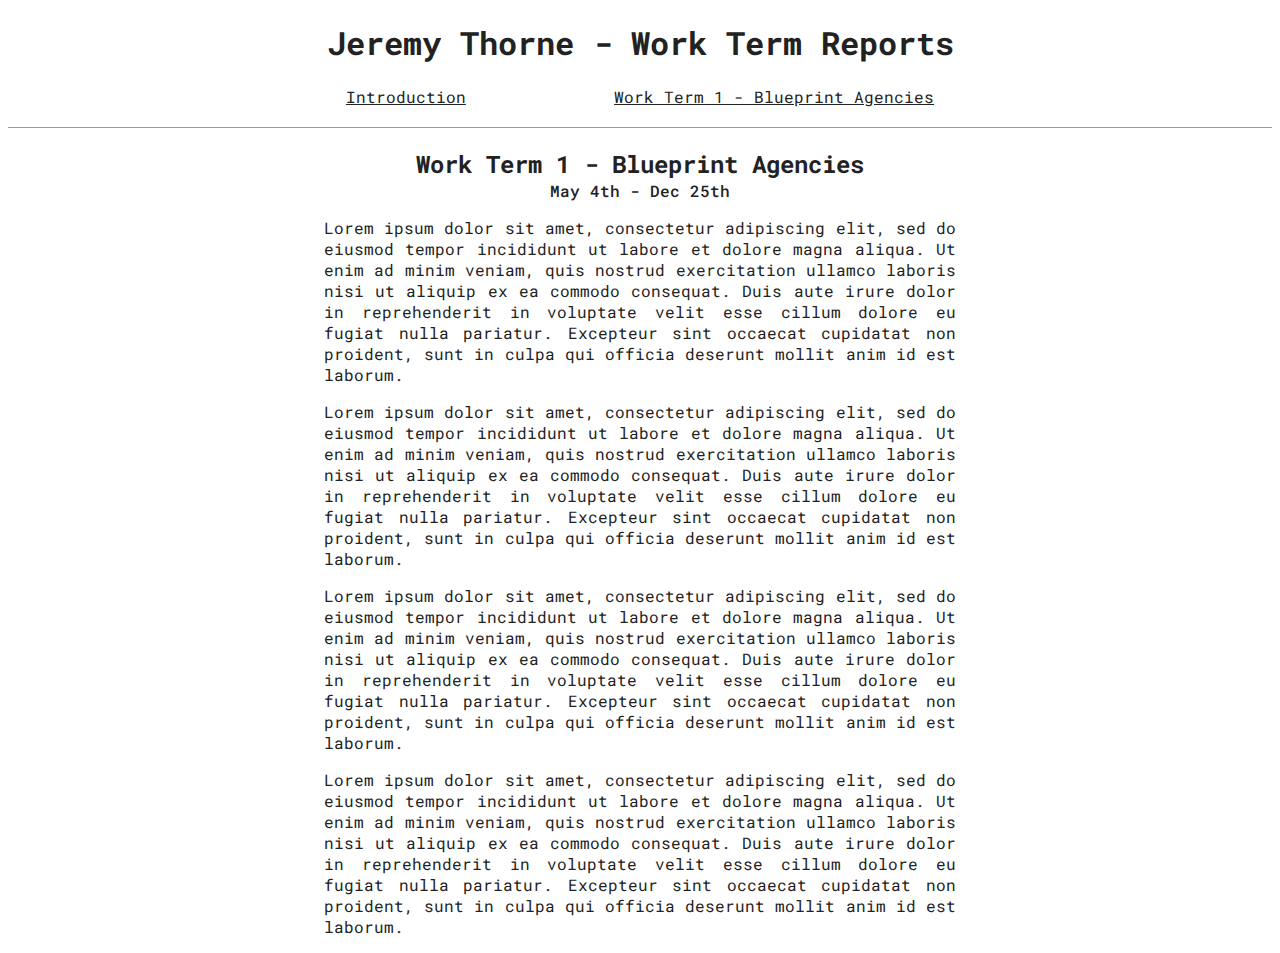
==== coop1.html @ 83bc704d "added base files and setup their basic content/style layout" ====
<!DOCTYPE html>
<html lang="en">
<head>
    <meta charset="UTF-8">
    <meta name="viewport" content="width=device-width, initial-scale=1.0">
    <link href="https://fonts.googleapis.com/css2?family=Roboto+Mono&display=swap" rel="stylesheet">
    <link rel="stylesheet" href="style.css">
    <title>Jeremy Thorne - Co-op 1</title>
</head>
<body>
    <header>
        <h1>Jeremy Thorne - Work Term Reports</h1>
        <nav>
            <a href="index.html">Introduction</a>
            <a href="coop1.html">Work Term 1 - Blueprint Agencies</a>
        </nav>
    </header>
    <div class="content">
        <h2>Work Term 1 - Blueprint Agencies</h2>
        <h3>May 4th - Dec 25th</h3>
        <p>
            Lorem ipsum dolor sit amet, consectetur adipiscing elit, sed do eiusmod tempor incididunt ut labore et dolore magna aliqua. Ut enim ad minim veniam, quis nostrud exercitation ullamco laboris nisi ut aliquip ex ea commodo consequat. Duis aute irure dolor in reprehenderit in voluptate velit esse cillum dolore eu fugiat nulla pariatur. Excepteur sint occaecat cupidatat non proident, sunt in culpa qui officia deserunt mollit anim id est laborum.
        </p>
        <p>
            Lorem ipsum dolor sit amet, consectetur adipiscing elit, sed do eiusmod tempor incididunt ut labore et dolore magna aliqua. Ut enim ad minim veniam, quis nostrud exercitation ullamco laboris nisi ut aliquip ex ea commodo consequat. Duis aute irure dolor in reprehenderit in voluptate velit esse cillum dolore eu fugiat nulla pariatur. Excepteur sint occaecat cupidatat non proident, sunt in culpa qui officia deserunt mollit anim id est laborum.
        </p>
        <p>
            Lorem ipsum dolor sit amet, consectetur adipiscing elit, sed do eiusmod tempor incididunt ut labore et dolore magna aliqua. Ut enim ad minim veniam, quis nostrud exercitation ullamco laboris nisi ut aliquip ex ea commodo consequat. Duis aute irure dolor in reprehenderit in voluptate velit esse cillum dolore eu fugiat nulla pariatur. Excepteur sint occaecat cupidatat non proident, sunt in culpa qui officia deserunt mollit anim id est laborum.
        </p>
        <p>
            Lorem ipsum dolor sit amet, consectetur adipiscing elit, sed do eiusmod tempor incididunt ut labore et dolore magna aliqua. Ut enim ad minim veniam, quis nostrud exercitation ullamco laboris nisi ut aliquip ex ea commodo consequat. Duis aute irure dolor in reprehenderit in voluptate velit esse cillum dolore eu fugiat nulla pariatur. Excepteur sint occaecat cupidatat non proident, sunt in culpa qui officia deserunt mollit anim id est laborum.
        </p>
    </div>
</body>
</html>
---- style.css ----
body {
    font-family: 'Roboto Mono', monospace;
    color: #222;
}

header {
    text-align: center;
    border-bottom: 1px solid rgba(0,0,0,0.4);
}

nav {
    display: flex;
    justify-content: space-evenly;
    margin: 0 15%;
    flex-wrap: wrap;
}

nav a {
    color: #222;
    margin-bottom: 20px;
}

.content {
    margin: 0 25%;
    text-align: justify;
}

.content h2 {
    text-align: center;
    margin-bottom: 0;
}

.content h3 {
    margin-top: 0;
    text-align: center;
    font-weight: 500;
    font-size: 1rem;
}

@media (max-width: 1200px) {
    .content {
        margin: 0 15%;
    }
}
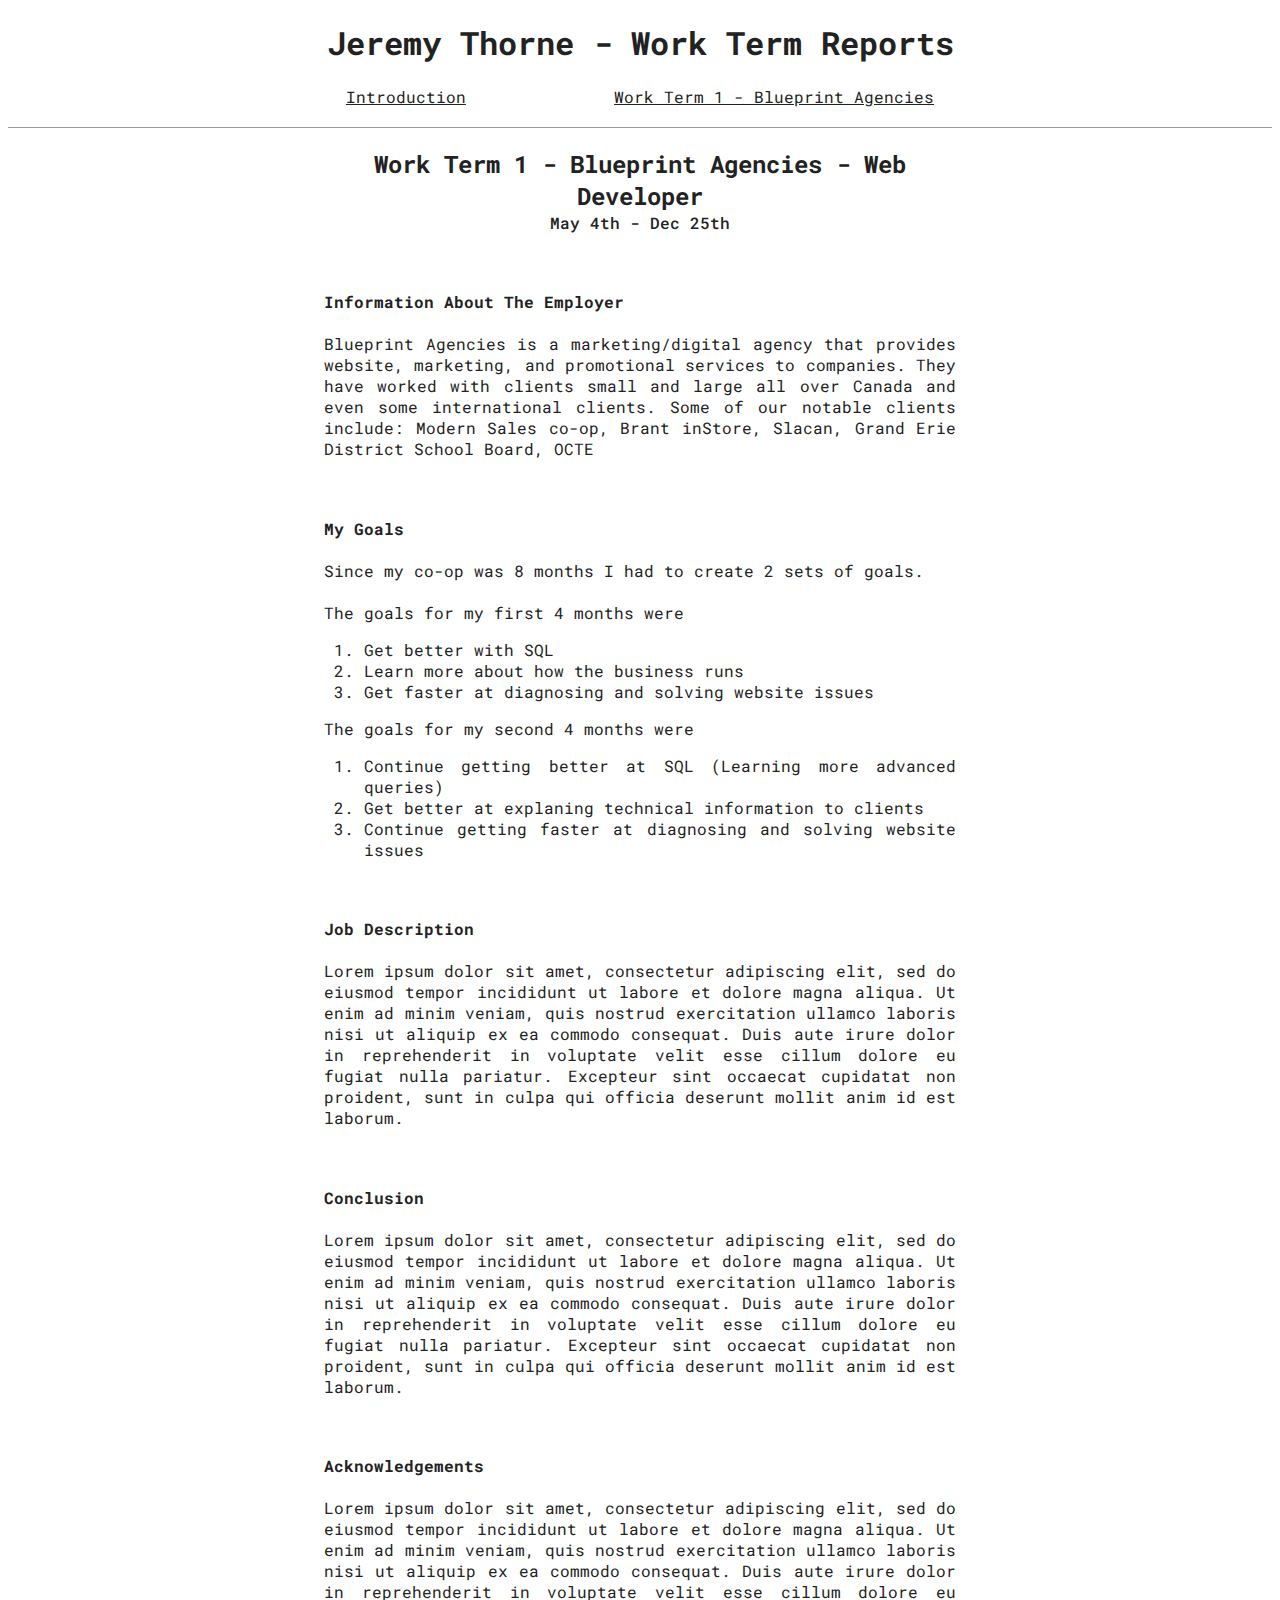
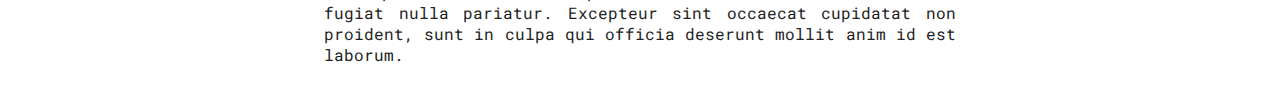
==== commit c31f8989: "began adding wt1 info" ====
--- a/coop1.html
+++ b/coop1.html
@@ -16,20 +16,55 @@
         </nav>
     </header>
     <div class="content">
-        <h2>Work Term 1 - Blueprint Agencies</h2>
-        <h3>May 4th - Dec 25th</h3>
+        <h2>Work Term 1 - Blueprint Agencies - Web Developer</h2>
+        <h3>May 4th - Dec 25th</h3><br>
+
+        <h4>Information About The Employer</h4>
+        <p>
+            Blueprint Agencies is a marketing/digital agency that provides website, marketing, and promotional services to companies.
+            They have worked with clients small and large all over Canada and even some international clients.
+            Some of our notable clients include: Modern Sales co-op, Brant inStore, Slacan, Grand Erie District School Board, OCTE
+        </p><br>
+        <h4>My Goals</h4>
+        <p>
+            Since my co-op was 8 months I had to create 2 sets of goals.<br><br>
+            The goals for my first 4 months were
+            <ol>
+                <li>
+                    Get better with SQL
+                </li>
+                <li>
+                    Learn more about how the business runs
+                </li>
+                <li>
+                    Get faster at diagnosing and solving website issues
+                </li>
+            </ol>
+            The goals for my second 4 months were
+            <ol>
+                <li>
+                    Continue getting better at SQL (Learning more advanced queries)
+                </li>
+                <li>
+                    Get better at explaning technical information to clients
+                </li>
+                <li>
+                    Continue getting faster at diagnosing and solving website issues
+                </li>
+            </ol>
+        </p><br>
+        <h4>Job Description</h4>
         <p>
             Lorem ipsum dolor sit amet, consectetur adipiscing elit, sed do eiusmod tempor incididunt ut labore et dolore magna aliqua. Ut enim ad minim veniam, quis nostrud exercitation ullamco laboris nisi ut aliquip ex ea commodo consequat. Duis aute irure dolor in reprehenderit in voluptate velit esse cillum dolore eu fugiat nulla pariatur. Excepteur sint occaecat cupidatat non proident, sunt in culpa qui officia deserunt mollit anim id est laborum.
-        </p>
+        </p><br>
+        <h4>Conclusion</h4>
         <p>
             Lorem ipsum dolor sit amet, consectetur adipiscing elit, sed do eiusmod tempor incididunt ut labore et dolore magna aliqua. Ut enim ad minim veniam, quis nostrud exercitation ullamco laboris nisi ut aliquip ex ea commodo consequat. Duis aute irure dolor in reprehenderit in voluptate velit esse cillum dolore eu fugiat nulla pariatur. Excepteur sint occaecat cupidatat non proident, sunt in culpa qui officia deserunt mollit anim id est laborum.
-        </p>
+        </p><br>
+        <h4>Acknowledgements</h4>
         <p>
             Lorem ipsum dolor sit amet, consectetur adipiscing elit, sed do eiusmod tempor incididunt ut labore et dolore magna aliqua. Ut enim ad minim veniam, quis nostrud exercitation ullamco laboris nisi ut aliquip ex ea commodo consequat. Duis aute irure dolor in reprehenderit in voluptate velit esse cillum dolore eu fugiat nulla pariatur. Excepteur sint occaecat cupidatat non proident, sunt in culpa qui officia deserunt mollit anim id est laborum.
-        </p>
-        <p>
-            Lorem ipsum dolor sit amet, consectetur adipiscing elit, sed do eiusmod tempor incididunt ut labore et dolore magna aliqua. Ut enim ad minim veniam, quis nostrud exercitation ullamco laboris nisi ut aliquip ex ea commodo consequat. Duis aute irure dolor in reprehenderit in voluptate velit esse cillum dolore eu fugiat nulla pariatur. Excepteur sint occaecat cupidatat non proident, sunt in culpa qui officia deserunt mollit anim id est laborum.
-        </p>
+        </p><br>
     </div>
 </body>
 </html>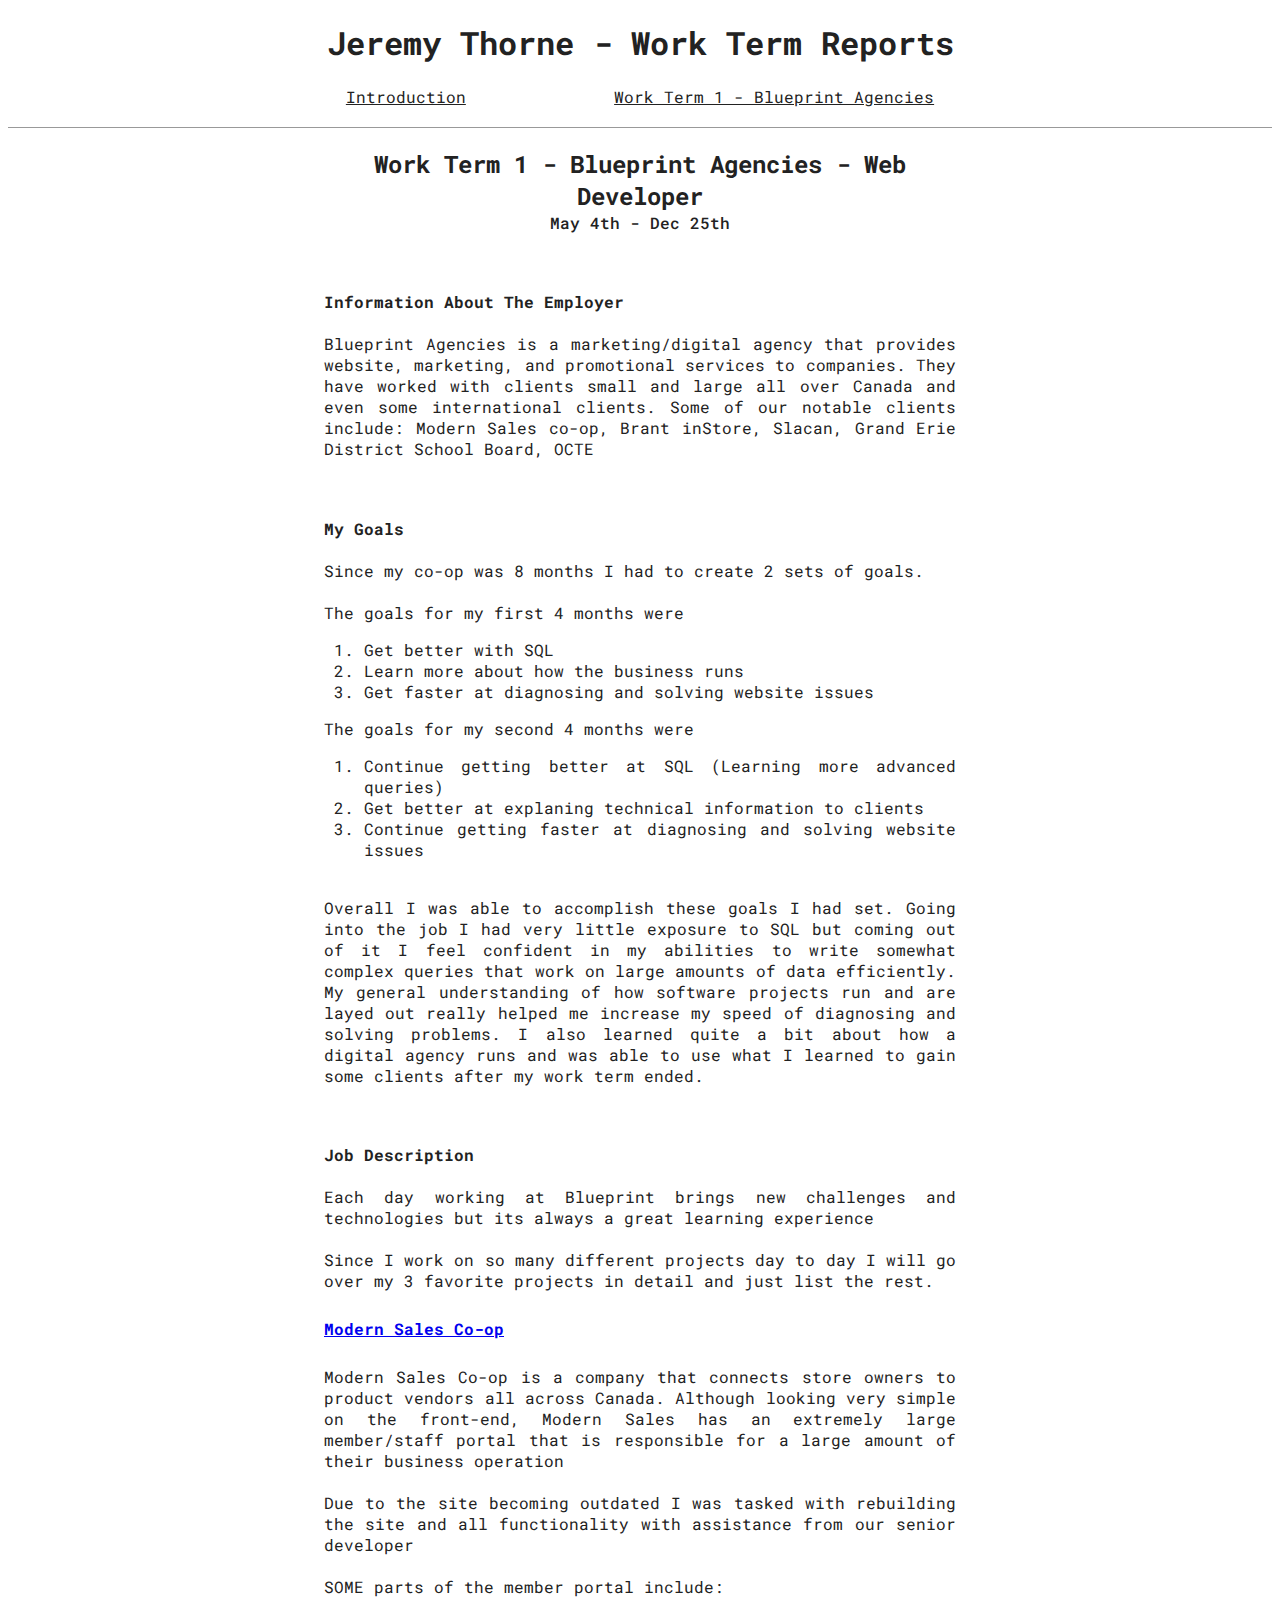
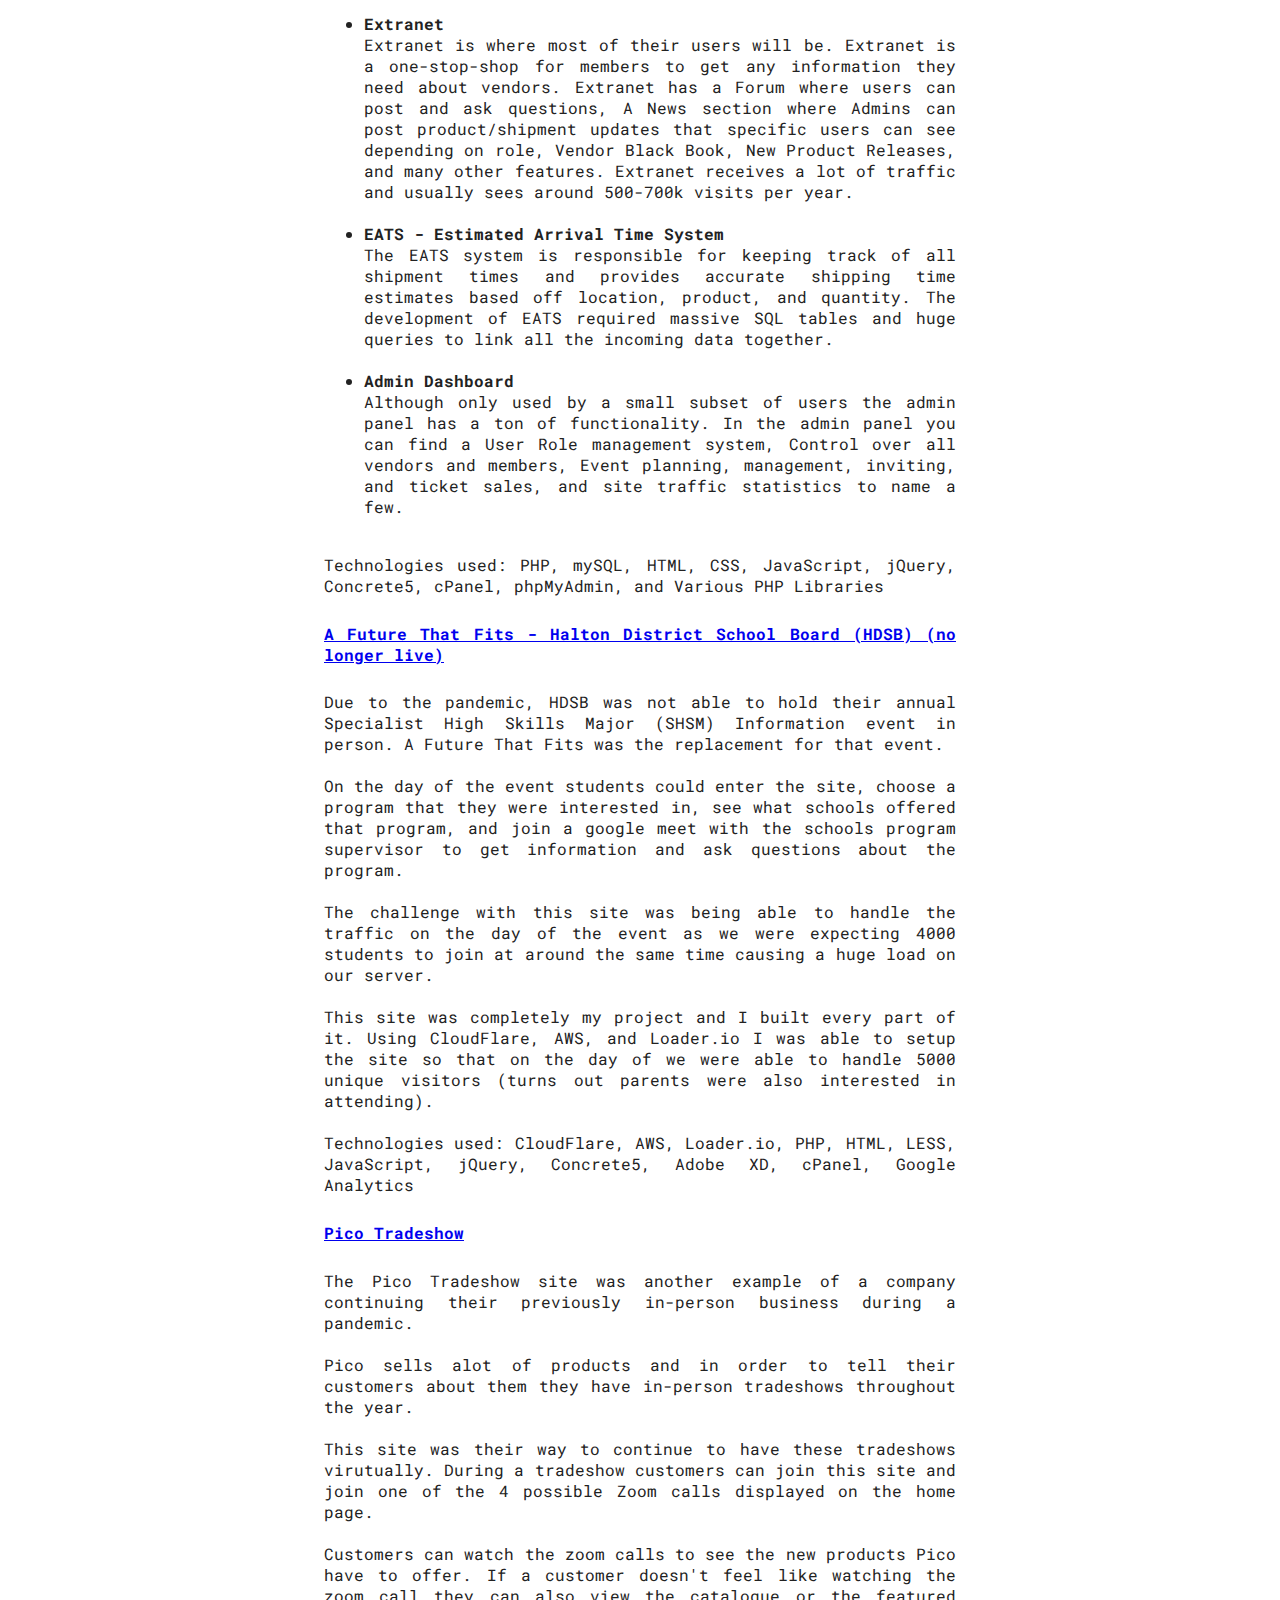
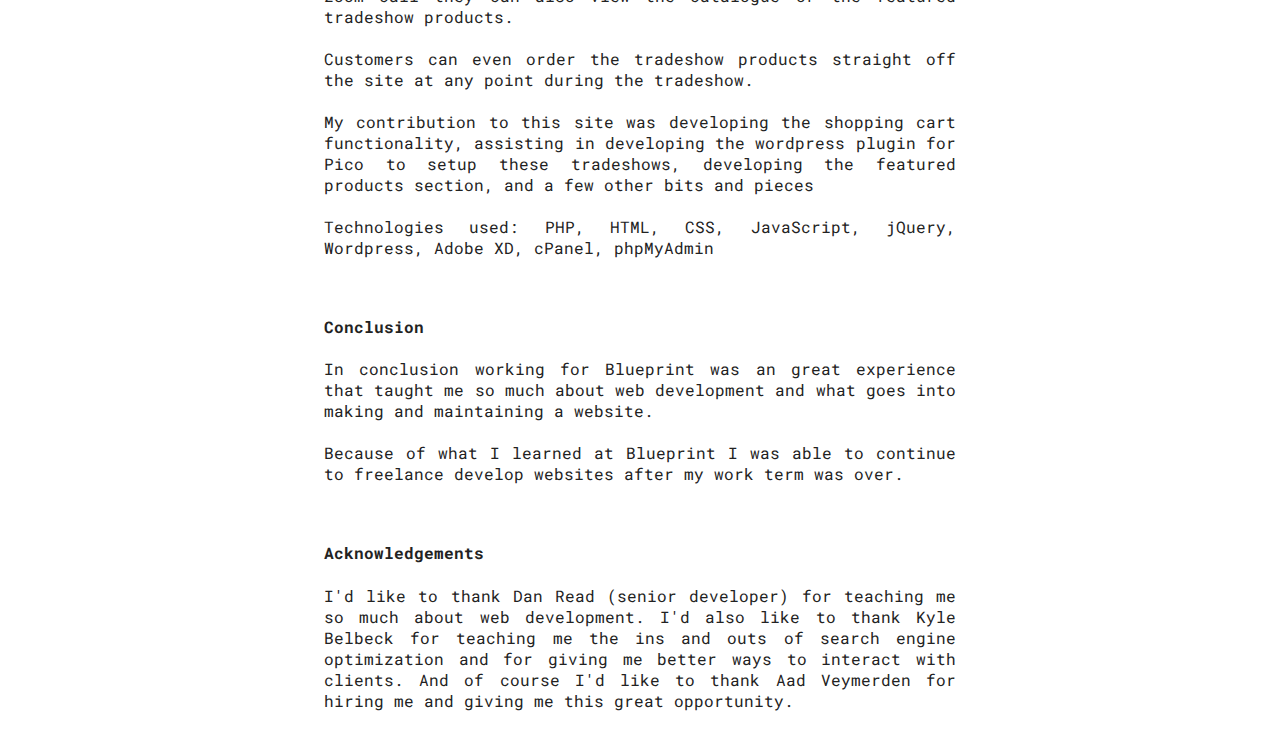
==== commit 07b03f70: "added rest of WTR info" ====
--- a/coop1.html
+++ b/coop1.html
@@ -52,18 +52,93 @@
                     Continue getting faster at diagnosing and solving website issues
                 </li>
             </ol>
+
+            <br>
+            Overall I was able to accomplish these goals I had set.
+            Going into the job I had very little exposure to SQL but coming out of it I feel confident in my abilities to write somewhat complex queries that work on large amounts of data efficiently. 
+            My general understanding of how software projects run and are layed out really helped me increase my speed of diagnosing and solving problems. I also learned quite a bit about how a digital agency runs and was able to use what I learned to gain some clients after my work term ended.
         </p><br>
         <h4>Job Description</h4>
         <p>
-            Lorem ipsum dolor sit amet, consectetur adipiscing elit, sed do eiusmod tempor incididunt ut labore et dolore magna aliqua. Ut enim ad minim veniam, quis nostrud exercitation ullamco laboris nisi ut aliquip ex ea commodo consequat. Duis aute irure dolor in reprehenderit in voluptate velit esse cillum dolore eu fugiat nulla pariatur. Excepteur sint occaecat cupidatat non proident, sunt in culpa qui officia deserunt mollit anim id est laborum.
-        </p><br>
+            Each day working at Blueprint brings new challenges and technologies but its always a great learning experience <br><br>
+            Since I work on so many different projects day to day I will go over my 3 favorite projects in detail and just list the rest.
+        </p>
+        <h5><a href="http://www.modernsales.ca" target="_blank">Modern Sales Co-op</a></h5>
+        <p>
+            Modern Sales Co-op is a company that connects store owners to product vendors all across Canada.
+            Although looking very simple on the front-end, Modern Sales has an extremely large member/staff portal that is responsible for a large amount of their business operation
+            <br><br>
+            Due to the site becoming outdated I was tasked with rebuilding the site and all functionality with assistance from our senior developer<br><br>
+            SOME parts of the member portal include:
+            <ul>
+                <li>
+                    <strong>Extranet</strong><br>
+                    Extranet is where most of their users will be. Extranet is a one-stop-shop for members to get any information they need about vendors.
+                    Extranet has a Forum where users can post and ask questions, 
+                    A News section where Admins can post product/shipment updates that specific users can see depending on role, 
+                    Vendor Black Book, New Product Releases, and many other features.
+                    Extranet receives a lot of traffic and usually sees around 500-700k visits per year.
+                </li>
+                <br>
+                <li>
+                    <strong>EATS - Estimated Arrival Time System</strong><br>
+                    The EATS system is responsible for keeping track of all shipment times and provides accurate shipping time estimates based off location, product, and quantity.
+                    The development of EATS required massive SQL tables and huge queries to link all the incoming data together.
+                </li>
+                <br>
+                <li>
+                    <strong>Admin Dashboard</strong><br>
+                    Although only used by a small subset of users the admin panel has a ton of functionality. 
+                    In the admin panel you can find a User Role management system, Control over all vendors and members, Event planning, management, 
+                    inviting, and ticket sales, and site traffic statistics to name a few.
+                </li>
+            </ul>
+            <br>
+            Technologies used: PHP, mySQL, HTML, CSS, JavaScript, jQuery, Concrete5, cPanel, phpMyAdmin, and Various PHP Libraries
+        </p>
+        <h5><a href="https://www.afuturethatfits.ca" target="_blank">A Future That Fits - Halton District School Board (HDSB) (no longer live)</a></h5>
+        <p>
+            Due to the pandemic, HDSB was not able to hold their annual Specialist High Skills Major (SHSM) Information event in person.
+            A Future That Fits was the replacement for that event.
+            <br><br>
+            On the day of the event students could enter the site, choose a program that they were interested in, 
+            see what schools offered that program, and join a google meet with the schools program supervisor to get information and ask questions about the program.
+            <br><br>
+            The challenge with this site was being able to handle the traffic on the day of the event as we were expecting 4000 students to join at around the same time causing a huge load on our server. 
+            <br><br>
+            This site was completely my project and I built every part of it.
+            Using CloudFlare, AWS, and Loader.io I was able to setup the site so that on the day of we were able to handle 5000 unique visitors (turns out parents were also interested in attending).
+            <br><br>
+            Technologies used: CloudFlare, AWS, Loader.io, PHP, HTML, LESS, JavaScript, jQuery, Concrete5, Adobe XD, cPanel, Google Analytics
+        </p>
+        <h5><a href="https://tradeshow.picocanada.com/" target="_blank">Pico Tradeshow</a></h5>
+        <p>
+            The Pico Tradeshow site was another example of a company continuing their previously in-person business during a pandemic.
+            <br><br>
+            Pico sells alot of products and in order to tell their customers about them they have in-person tradeshows throughout the year.
+            <br><br>
+            This site was their way to continue to have these tradeshows virutually. During a tradeshow customers can join this site and join one of the 4 possible Zoom calls displayed on the home page. 
+            <br><br>
+            Customers can watch the zoom calls to see the new products Pico have to offer. If a customer doesn't feel like watching the zoom call they can also view the catalogue or the featured tradeshow products.
+            <br><br>
+            Customers can even order the tradeshow products straight off the site at any point during the tradeshow.
+            <br><br>
+            My contribution to this site was developing the shopping cart functionality, assisting in developing the wordpress plugin for Pico to setup these tradeshows, 
+            developing the featured products section, and a few other bits and pieces
+            <br><br>
+            Technologies used: PHP, HTML, CSS, JavaScript, jQuery, Wordpress, Adobe XD, cPanel, phpMyAdmin
+        </p>
+        <br>
         <h4>Conclusion</h4>
         <p>
-            Lorem ipsum dolor sit amet, consectetur adipiscing elit, sed do eiusmod tempor incididunt ut labore et dolore magna aliqua. Ut enim ad minim veniam, quis nostrud exercitation ullamco laboris nisi ut aliquip ex ea commodo consequat. Duis aute irure dolor in reprehenderit in voluptate velit esse cillum dolore eu fugiat nulla pariatur. Excepteur sint occaecat cupidatat non proident, sunt in culpa qui officia deserunt mollit anim id est laborum.
+            In conclusion working for Blueprint was an great experience that taught me so much about web development and what goes into making and maintaining a website.<br><br>
+            Because of what I learned at Blueprint I was able to continue to freelance develop websites after my work term was over.
         </p><br>
         <h4>Acknowledgements</h4>
         <p>
-            Lorem ipsum dolor sit amet, consectetur adipiscing elit, sed do eiusmod tempor incididunt ut labore et dolore magna aliqua. Ut enim ad minim veniam, quis nostrud exercitation ullamco laboris nisi ut aliquip ex ea commodo consequat. Duis aute irure dolor in reprehenderit in voluptate velit esse cillum dolore eu fugiat nulla pariatur. Excepteur sint occaecat cupidatat non proident, sunt in culpa qui officia deserunt mollit anim id est laborum.
+            I'd like to thank Dan Read (senior developer) for teaching me so much about web development.
+            I'd also like to thank Kyle Belbeck for teaching me the ins and outs of search engine optimization and for giving me better ways to interact with clients. 
+            And of course I'd like to thank Aad Veymerden for hiring me and giving me this great opportunity.
         </p><br>
     </div>
 </body>
--- a/style.css
+++ b/style.css
@@ -37,6 +37,10 @@
     font-size: 1rem;
 }
 
+.content h5 {
+    font-size: 16px;
+}
+
 @media (max-width: 1200px) {
     .content {
         margin: 0 15%;
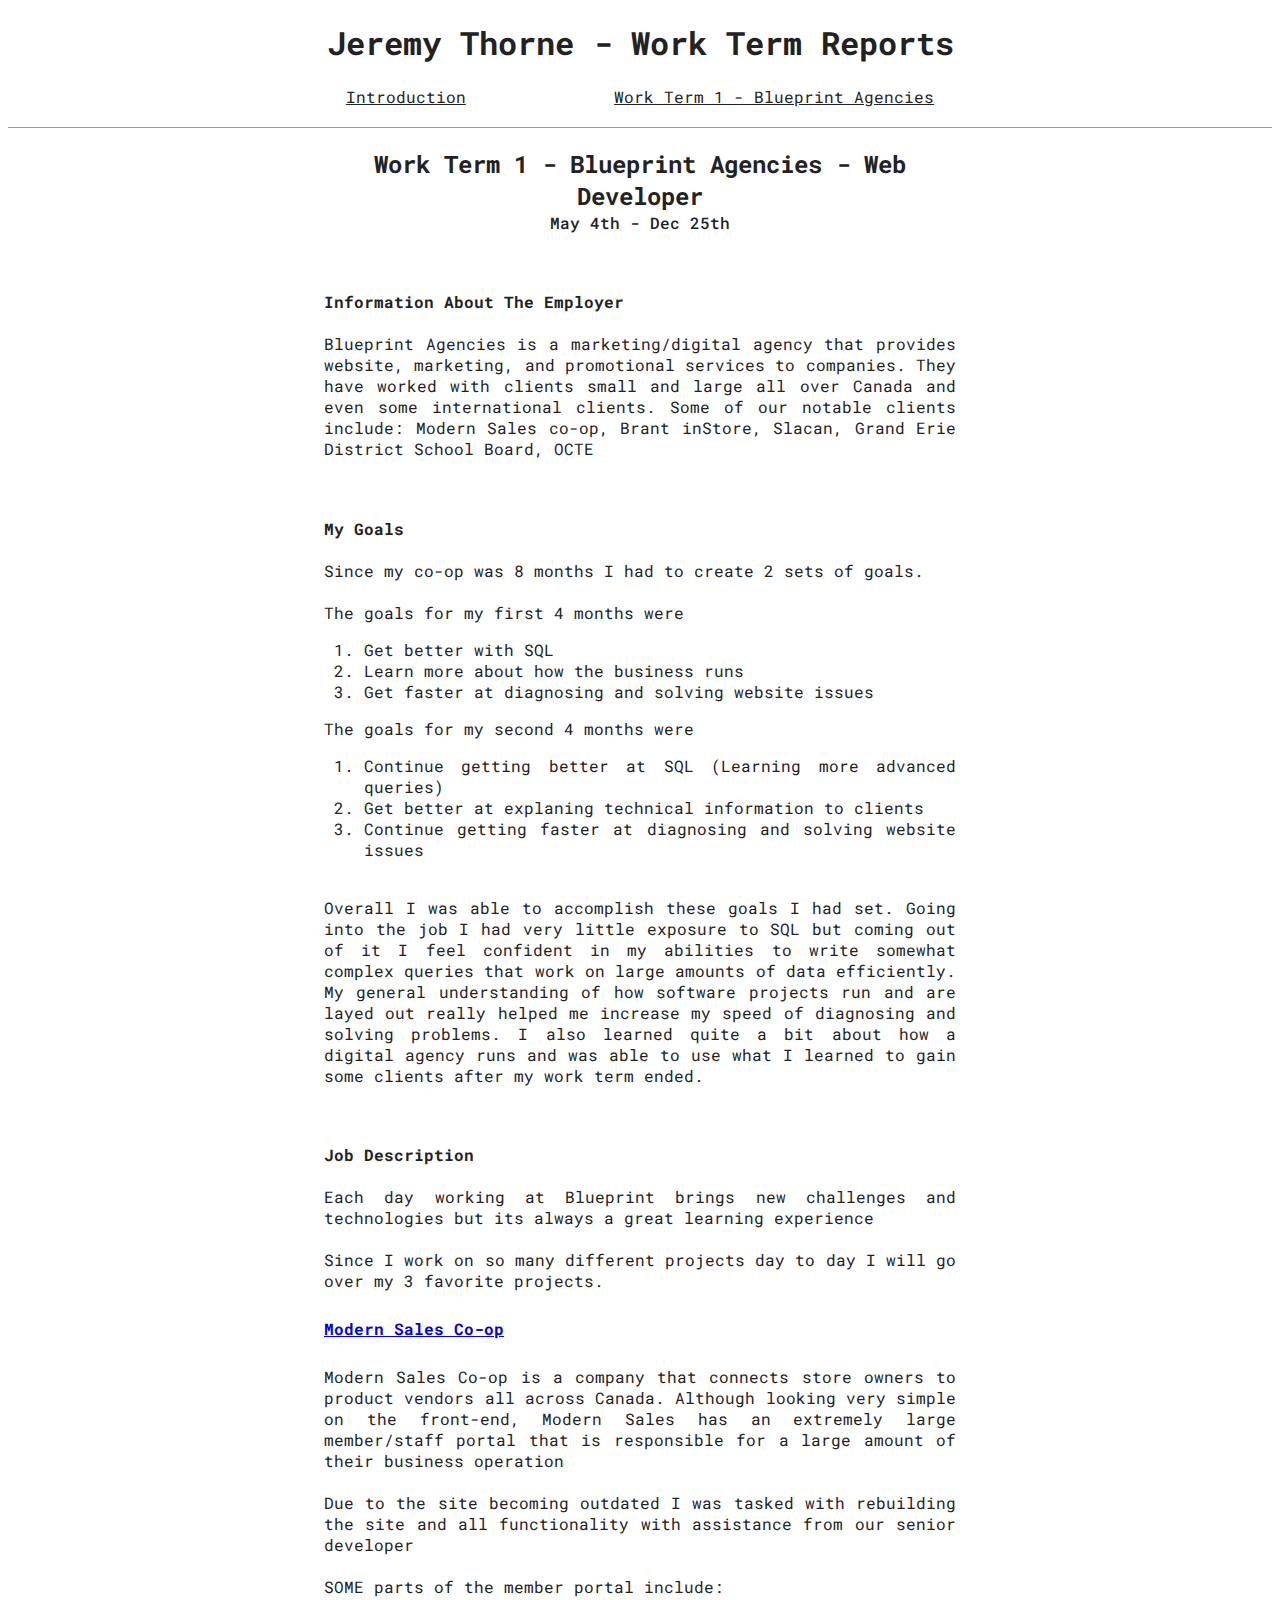
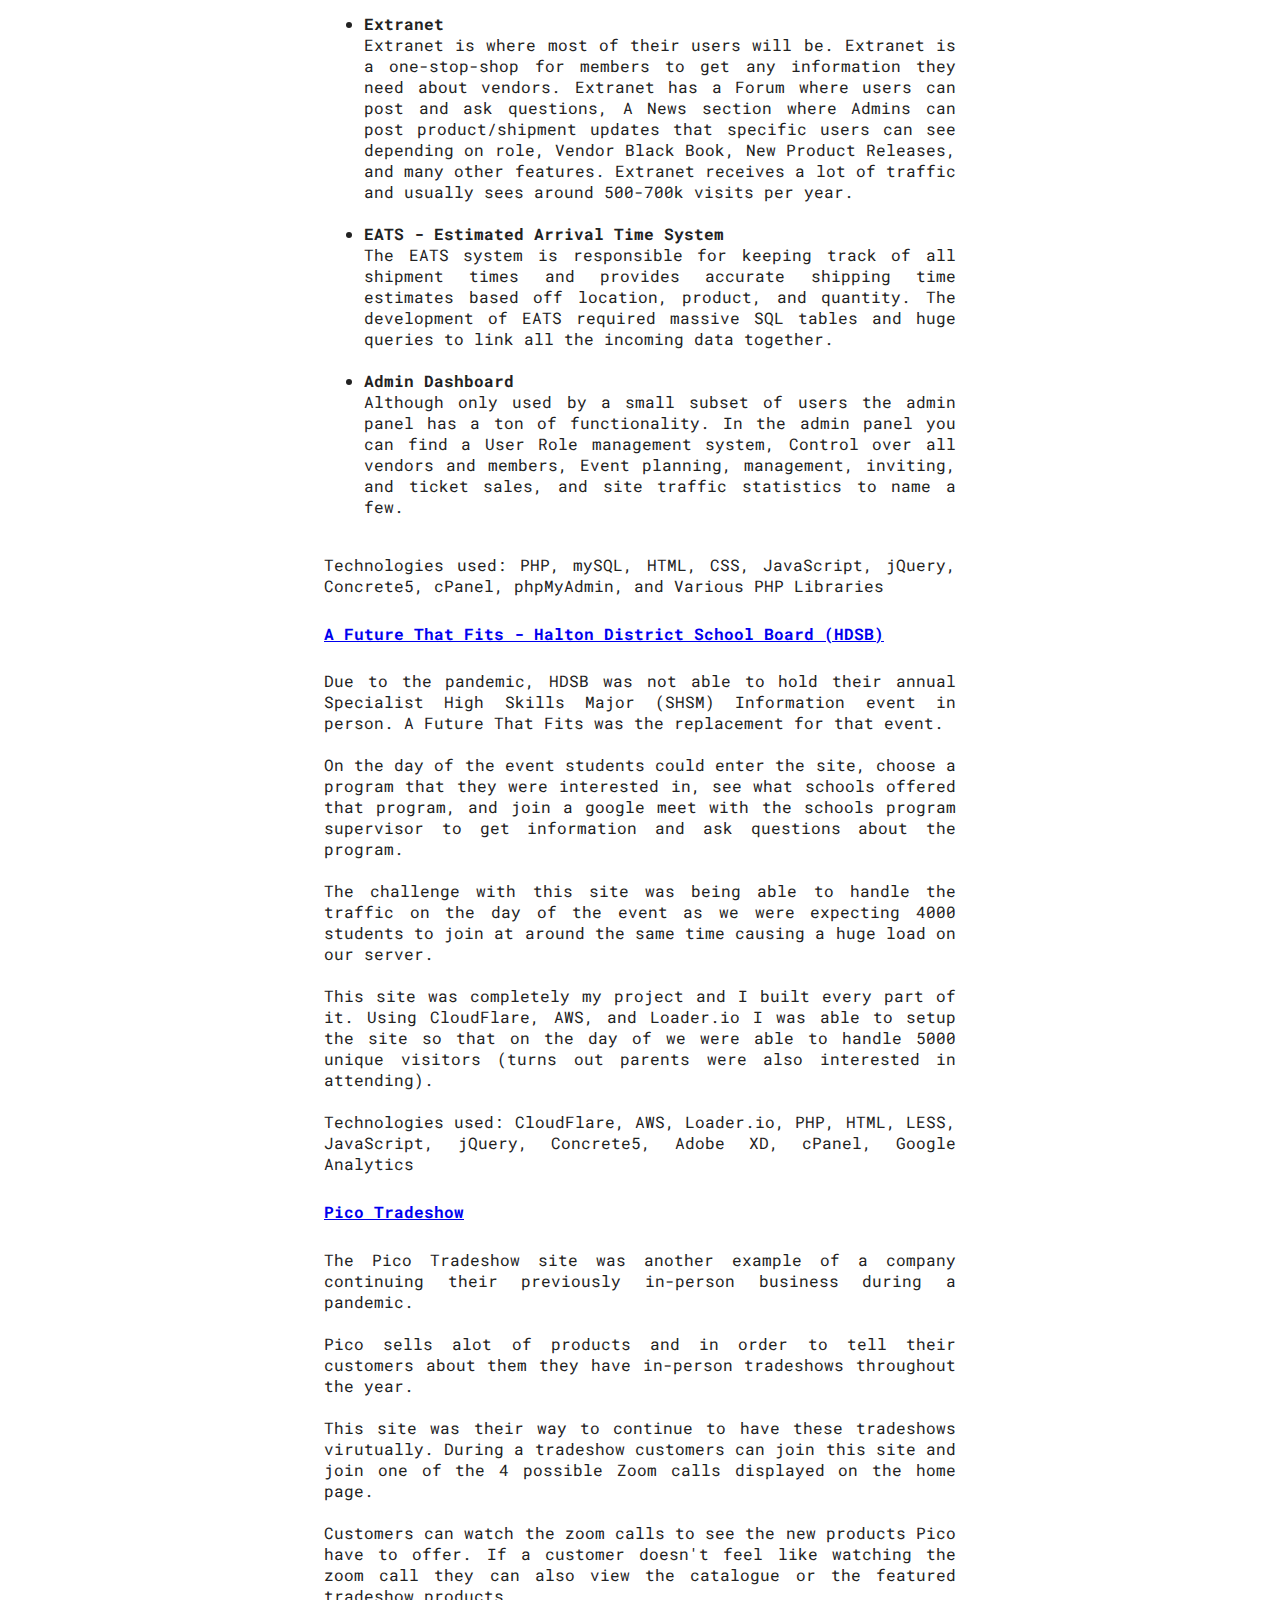
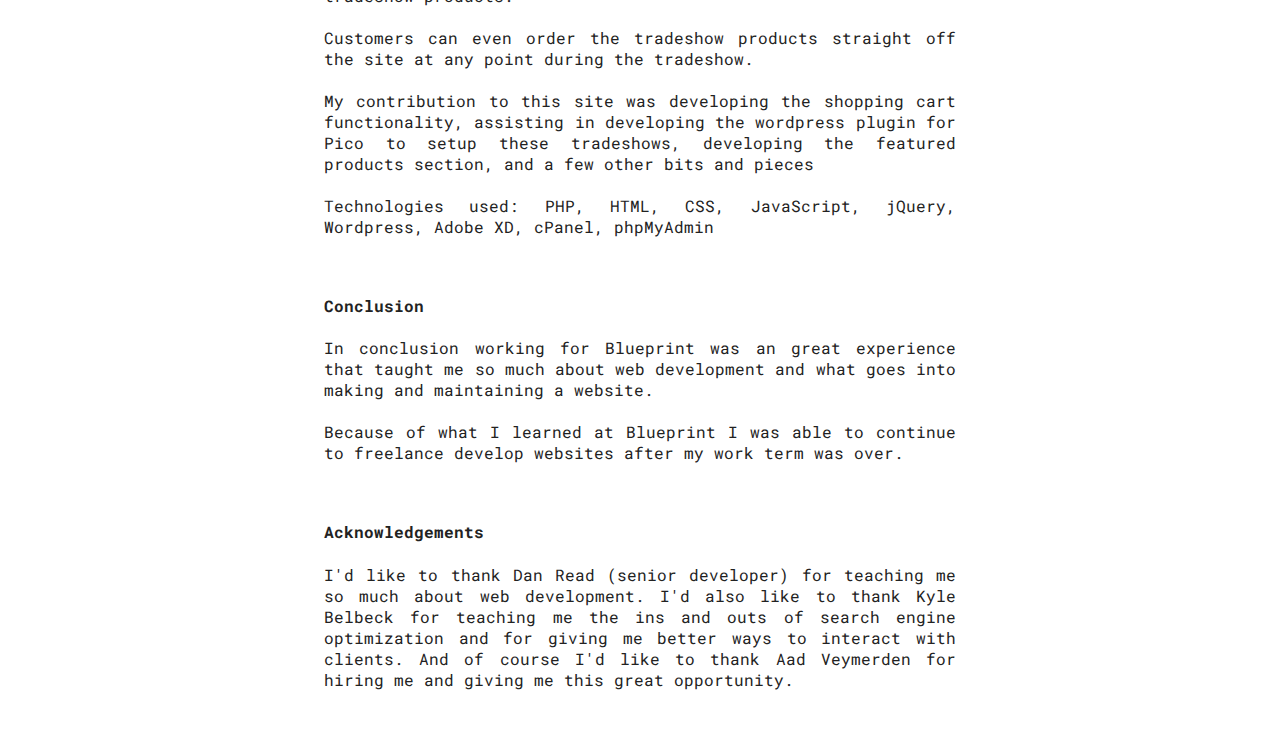
==== commit b2aed269: "fixed wording" ====
--- a/coop1.html
+++ b/coop1.html
@@ -61,7 +61,7 @@
         <h4>Job Description</h4>
         <p>
             Each day working at Blueprint brings new challenges and technologies but its always a great learning experience <br><br>
-            Since I work on so many different projects day to day I will go over my 3 favorite projects in detail and just list the rest.
+            Since I work on so many different projects day to day I will go over my 3 favorite projects.
         </p>
         <h5><a href="http://www.modernsales.ca" target="_blank">Modern Sales Co-op</a></h5>
         <p>
@@ -96,7 +96,7 @@
             <br>
             Technologies used: PHP, mySQL, HTML, CSS, JavaScript, jQuery, Concrete5, cPanel, phpMyAdmin, and Various PHP Libraries
         </p>
-        <h5><a href="https://www.afuturethatfits.ca" target="_blank">A Future That Fits - Halton District School Board (HDSB) (no longer live)</a></h5>
+        <h5><a href="https://www.afuturethatfits.ca" target="_blank">A Future That Fits - Halton District School Board (HDSB)</a></h5>
         <p>
             Due to the pandemic, HDSB was not able to hold their annual Specialist High Skills Major (SHSM) Information event in person.
             A Future That Fits was the replacement for that event.
